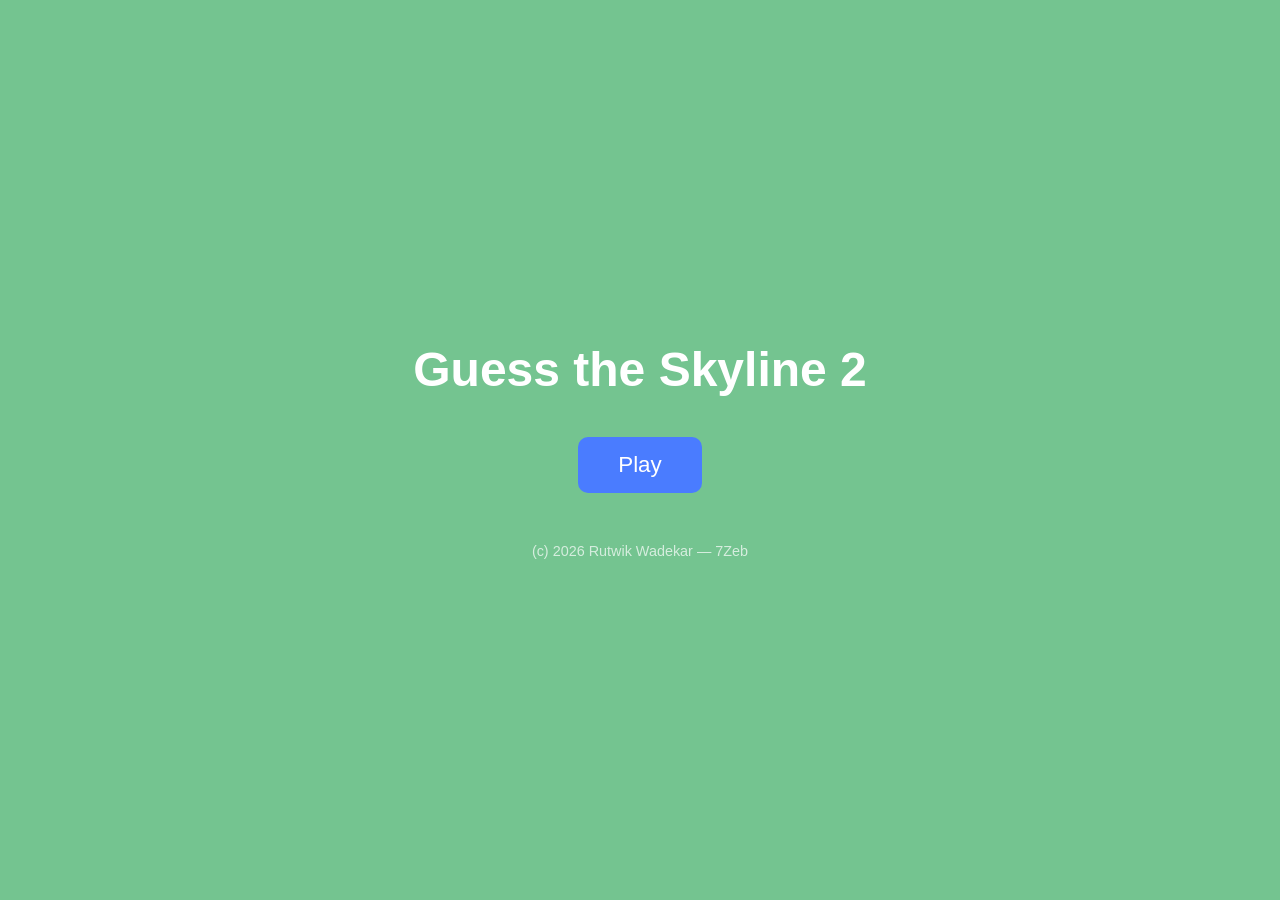
==== index.html @ 66fe763e "try something else" ====
<!DOCTYPE html>
<html lang="en">
<head>
    <meta charset="UTF-8">
    <meta name="viewport" content="width=device-width, initial-scale=1.0">
    <title>Guess the Skyline 2</title>
    <link rel="stylesheet" href="style.css">
</head>
<body>
    <script>
        fetch("json/colors.json")
            .then(response => response.json())
            .then(data => {
                const colors = data.colors;
                const randomColor = colors[Math.floor(Math.random() * colors.length)];
                document.body.style.background = randomColor;
            });
    </script>

    <div class="container">
        <h1 class="title">Guess the Skyline 2</h1>

        <a href="game.html" class="play-button">Play</a>

        <p class="credit">(c) 2026 Rutwik Wadekar — 7Zeb</p>
    </div>
</body>
</html>
---- style.css ----
/* Reset */
* {
    margin: 0;
    padding: 0;
    box-sizing: border-box;
    font-family: "Segoe UI", sans-serif;
}

/* Background */
body {
    background: linear-gradient(135deg, #1e1e2f, #2b2b45);
    height: 100vh;
    display: flex;
    justify-content: center;
    align-items: center;
    color: white;
}

/* Center container */
.container {
    text-align: center;
}

/* Title */
.title {
    font-size: 3rem;
    font-weight: 700;
    margin-bottom: 40px;
}

/* Play button */
.play-button {
    display: inline-block;
    padding: 15px 40px;
    background: #4a7cff;
    color: white;
    font-size: 1.4rem;
    border-radius: 10px;
    text-decoration: none;
    transition: 0.25s;
}

.play-button:hover {
    background: #335bd6;
    transform: scale(1.05);
}

/* Credits */
.credit {
    margin-top: 50px;
    font-size: 0.9rem;
    opacity: 0.7;
}
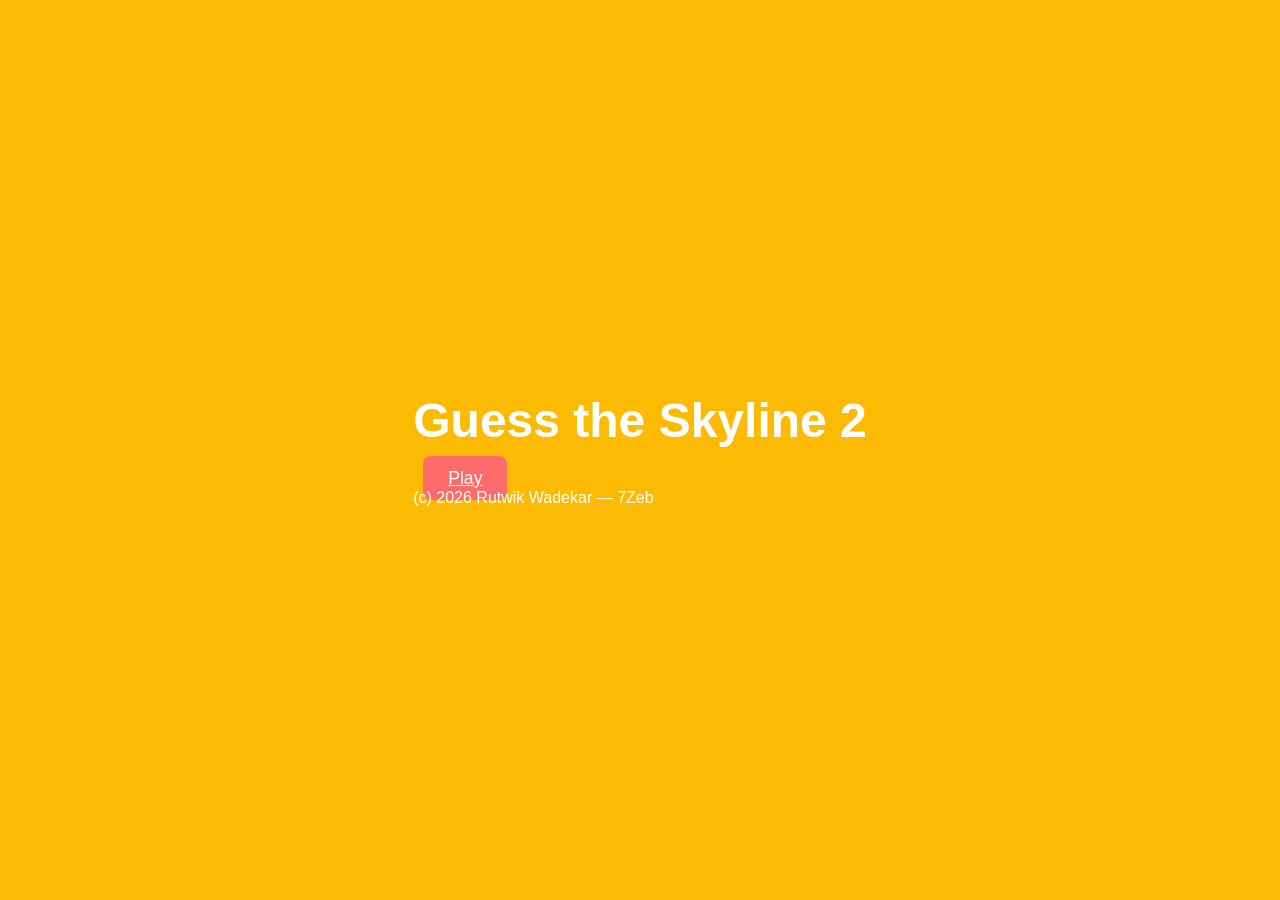
==== commit 86ab0326: "Update index.html to match the new CSS" ====
--- a/index.html
+++ b/index.html
@@ -7,6 +7,7 @@
     <link rel="stylesheet" href="style.css">
 </head>
 <body>
+
     <script>
         fetch("json/colors.json")
             .then(response => response.json())
@@ -17,12 +18,13 @@
             });
     </script>
 
-    <div class="container">
+    <div class="home-container">
         <h1 class="title">Guess the Skyline 2</h1>
 
-        <a href="game.html" class="play-button">Play</a>
+        <a href="game.html" class="main-btn home-play-btn">Play</a>
 
         <p class="credit">(c) 2026 Rutwik Wadekar — 7Zeb</p>
     </div>
+
 </body>
 </html>
--- a/style.css
+++ b/style.css
@@ -16,8 +16,10 @@
     color: white;
 }
 
-/* Center container */
-.container {
+/* Game container */
+.game-container {
+    width: 90%;
+    max-width: 600px;
     text-align: center;
 }
 
@@ -25,29 +27,77 @@
 .title {
     font-size: 3rem;
     font-weight: 700;
-    margin-bottom: 40px;
+    margin-bottom: 20px;
 }
 
-/* Play button */
-.play-button {
-    display: inline-block;
-    padding: 15px 40px;
+/* Question number */
+.question-number {
+    font-size: 1.2rem;
+    margin-bottom: 20px;
+}
+
+/* Skyline image */
+.skyline-img {
+    width: 100%;
+    max-height: 300px;
+    object-fit: cover;
+    border-radius: 10px;
+    margin-bottom: 20px;
+}
+
+/* Choices */
+.choices {
+    display: flex;
+    flex-direction: column;
+    gap: 12px;
+    margin-bottom: 20px;
+}
+
+.choice-btn {
+    padding: 12px;
     background: #4a7cff;
+    border: none;
+    border-radius: 8px;
     color: white;
-    font-size: 1.4rem;
-    border-radius: 10px;
-    text-decoration: none;
+    font-size: 1.1rem;
+    cursor: pointer;
     transition: 0.25s;
 }
 
-.play-button:hover {
+.choice-btn:hover {
     background: #335bd6;
+    transform: scale(1.03);
+}
+
+/* Main buttons */
+.main-btn {
+    padding: 12px 25px;
+    background: #ff6b6b;
+    border: none;
+    border-radius: 8px;
+    color: white;
+    font-size: 1.1rem;
+    cursor: pointer;
+    margin: 10px;
+    transition: 0.25s;
+}
+
+.main-btn:hover {
+    background: #d94c4c;
     transform: scale(1.05);
 }
 
-/* Credits */
-.credit {
-    margin-top: 50px;
-    font-size: 0.9rem;
-    opacity: 0.7;
+/* Feedback */
+.feedback {
+    margin-top: 15px;
+    font-size: 1.1rem;
+    min-height: 30px;
 }
+
+/* Fact box */
+.fact-box {
+    margin-top: 20px;
+    padding: 15px;
+    background: rgba(255,255,255,0.1);
+    border-radius: 10px;
+}
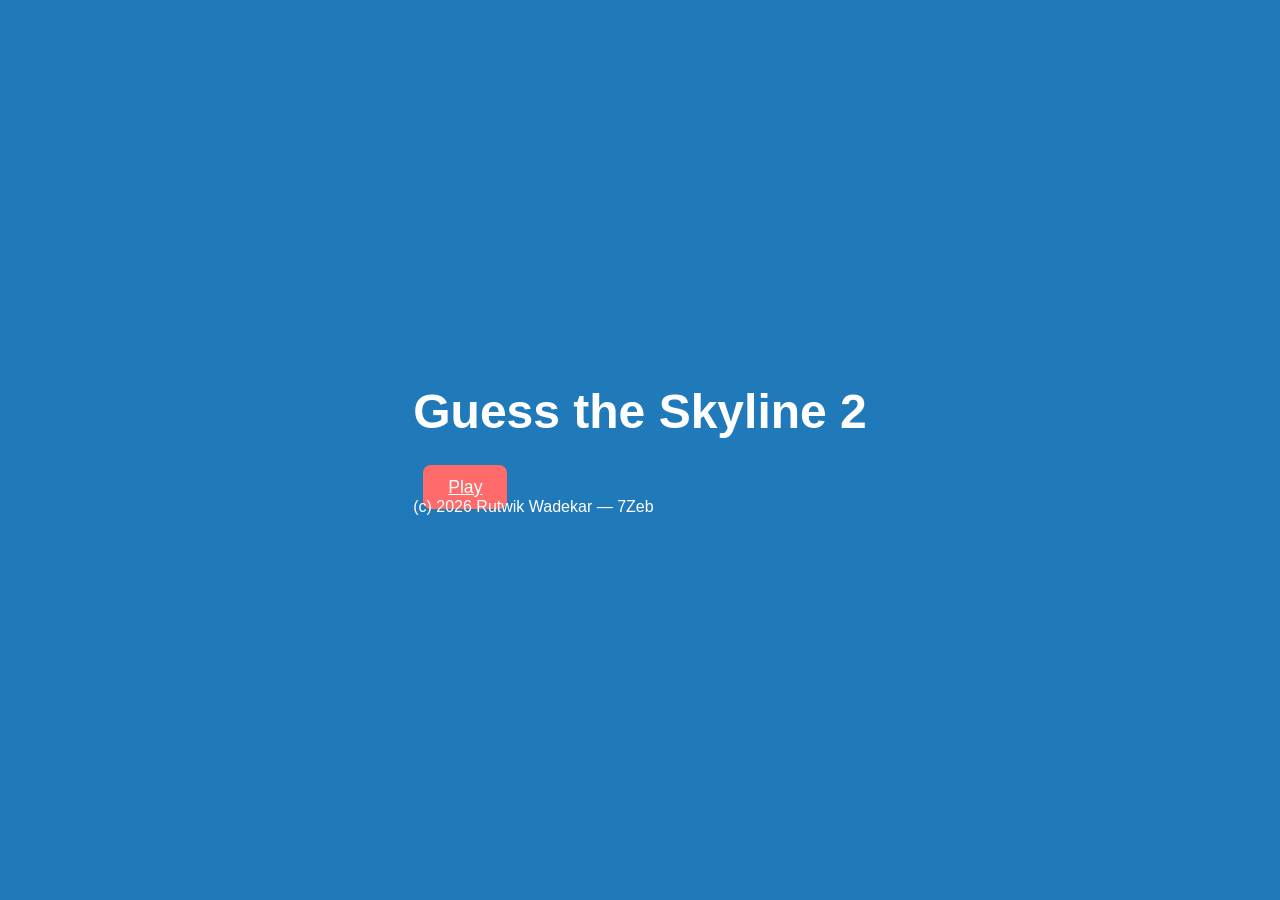
==== commit 1f075ec1: "add extra spacing to fix the button issue" ====
--- a/index.html
+++ b/index.html
@@ -20,8 +20,10 @@
 
     <div class="home-container">
         <h1 class="title">Guess the Skyline 2</h1>
+        <br>
 
         <a href="game.html" class="main-btn home-play-btn">Play</a>
+        <br>
 
         <p class="credit">(c) 2026 Rutwik Wadekar — 7Zeb</p>
     </div>
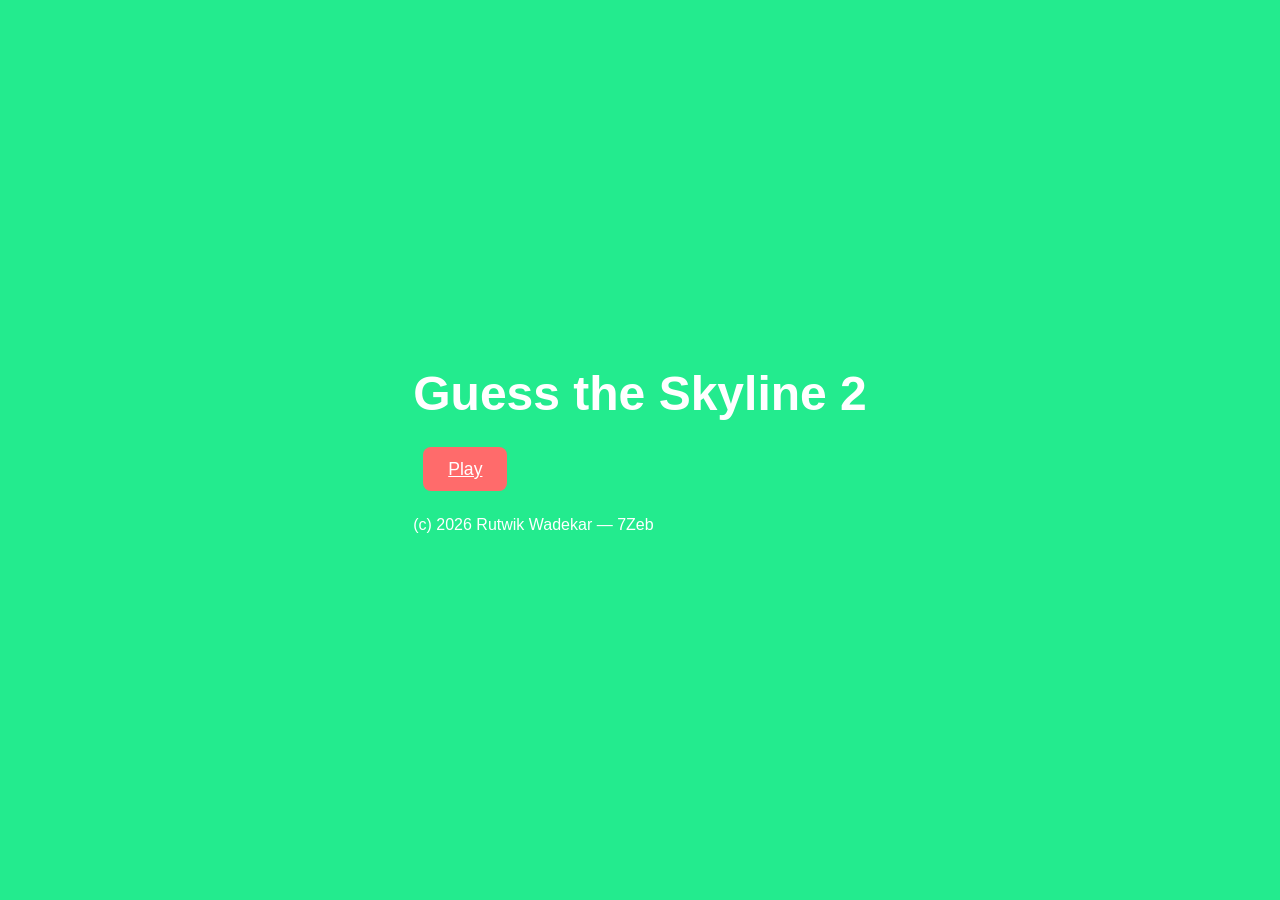
==== commit 0ecc53be: "add even more line breaks" ====
--- a/index.html
+++ b/index.html
@@ -24,7 +24,9 @@
 
         <a href="game.html" class="main-btn home-play-btn">Play</a>
         <br>
-
+        <br>
+        <br>
+        
         <p class="credit">(c) 2026 Rutwik Wadekar — 7Zeb</p>
     </div>
 
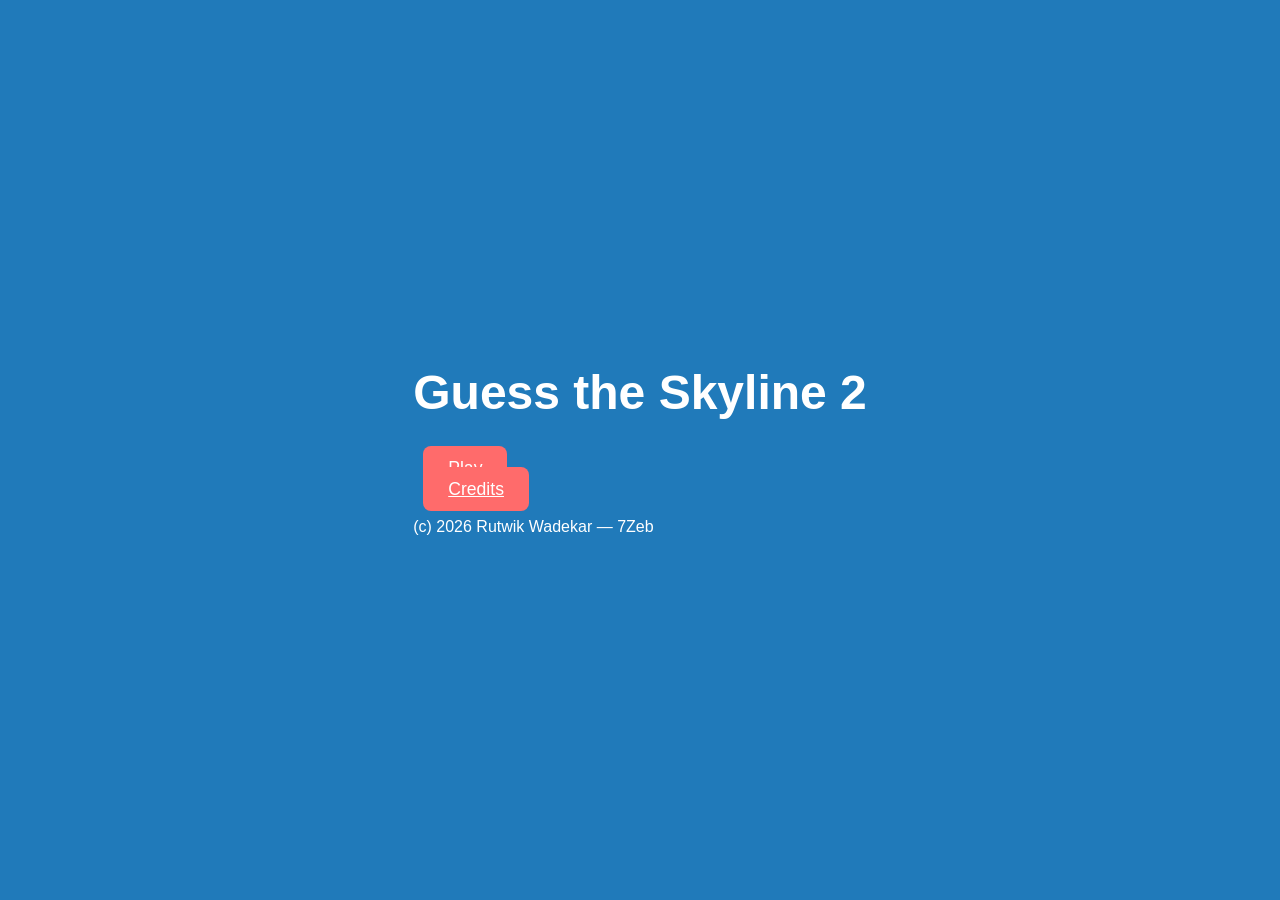
==== commit 8076c7fc: "Add a credits button (currently not working)" ====
--- a/index.html
+++ b/index.html
@@ -24,6 +24,7 @@
 
         <a href="game.html" class="main-btn home-play-btn">Play</a>
         <br>
+        <a href="credits.html" class="main-btn home-play-btn">Credits</a>
         <br>
         <br>
         
--- a/style.css
+++ b/style.css
@@ -101,3 +101,9 @@
     background: rgba(255,255,255,0.1);
     border-radius: 10px;
 }
+
+.choice-btn.selected {
+    background: #2ecc71; 
+    transform: scale(1.05);
+}
+
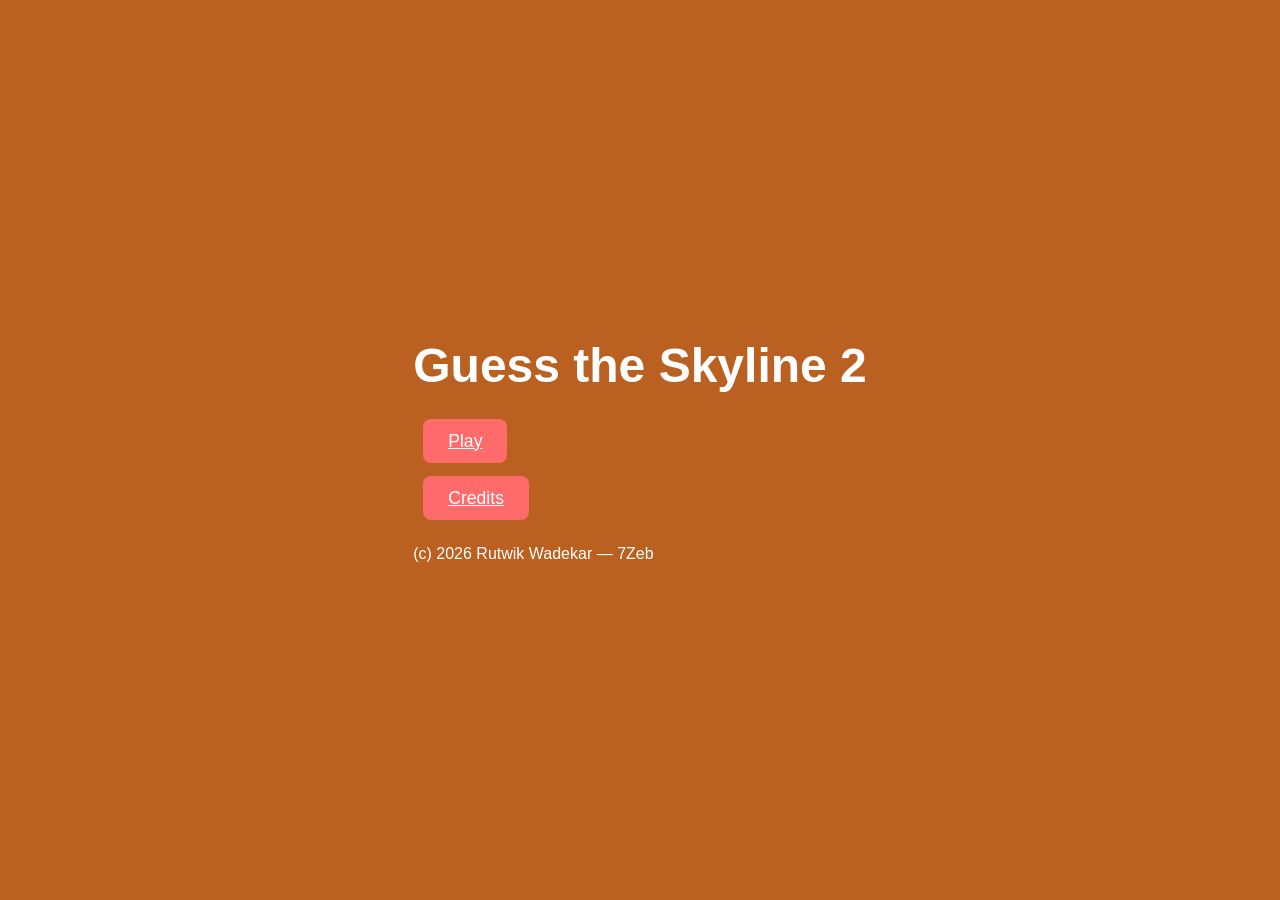
==== commit 8ff3f69b: "put extra spacing between the play and credits buttons" ====
--- a/index.html
+++ b/index.html
@@ -24,7 +24,10 @@
 
         <a href="game.html" class="main-btn home-play-btn">Play</a>
         <br>
+        <br>
+        <br>
         <a href="credits.html" class="main-btn home-play-btn">Credits</a>
+        <br>
         <br>
         <br>
         
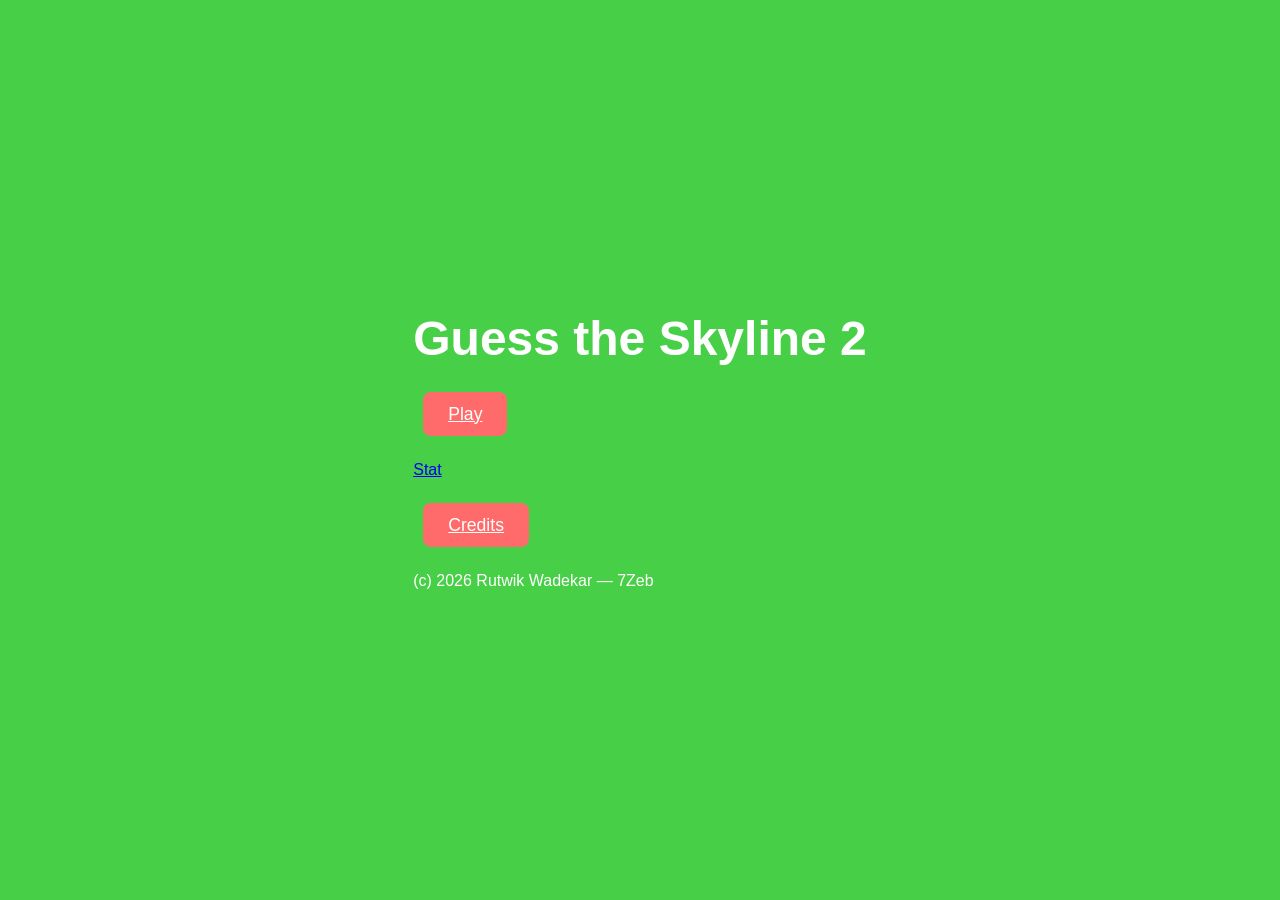
==== commit 57290694: "Add the new stats button (doesn't do anything yet)" ====
--- a/index.html
+++ b/index.html
@@ -26,6 +26,10 @@
         <br>
         <br>
         <br>
+        <a href="stats.html" class="main btn home-play-btn">Stat</a>
+        <br>
+        <br>
+        <br>
         <a href="credits.html" class="main-btn home-play-btn">Credits</a>
         <br>
         <br>
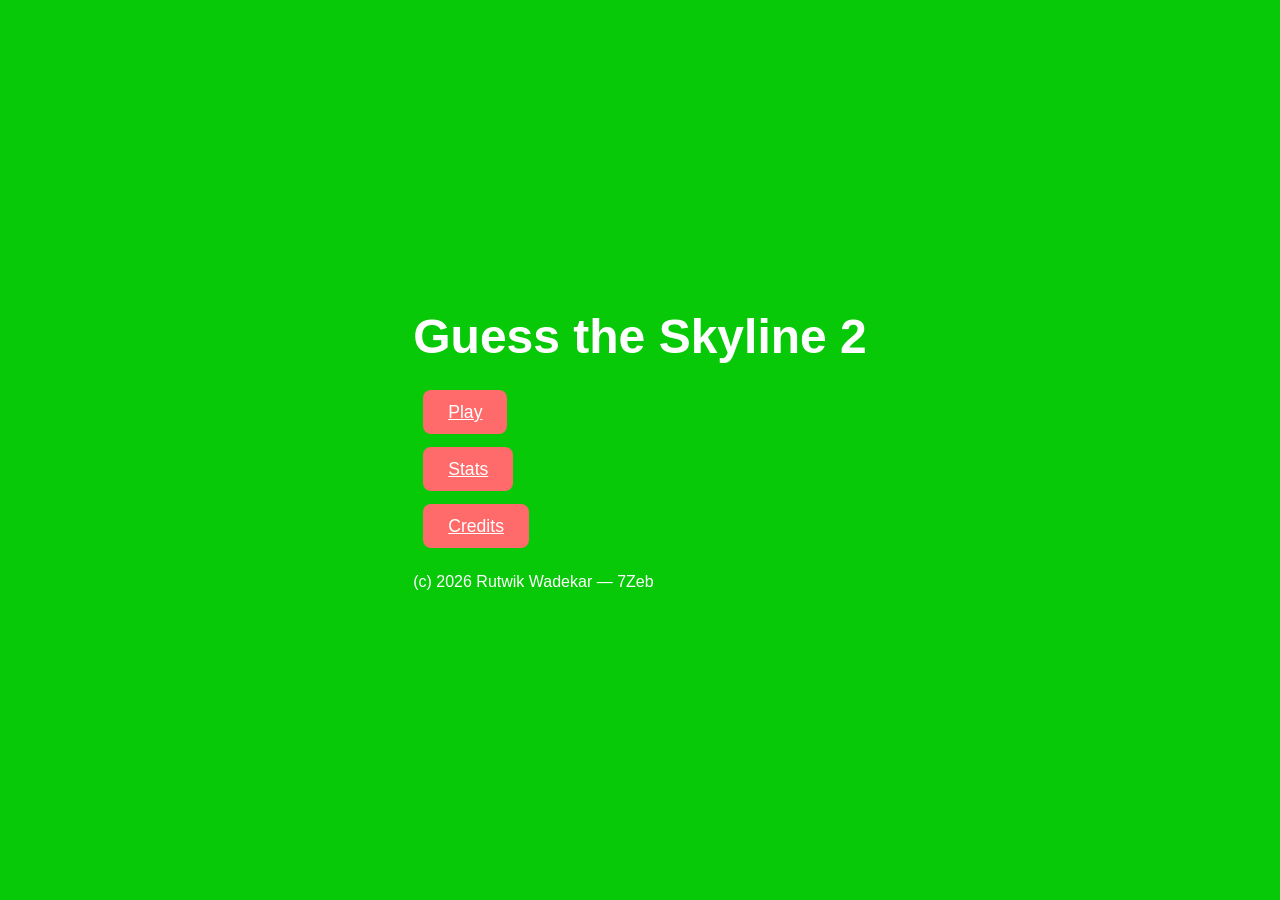
==== commit a427570e: "fix bug on homepage" ====
--- a/index.html
+++ b/index.html
@@ -26,7 +26,7 @@
         <br>
         <br>
         <br>
-        <a href="stats.html" class="main btn home-play-btn">Stat</a>
+        <a href="stats.html" class="main-btn home-play-btn">Stats</a>
         <br>
         <br>
         <br>
